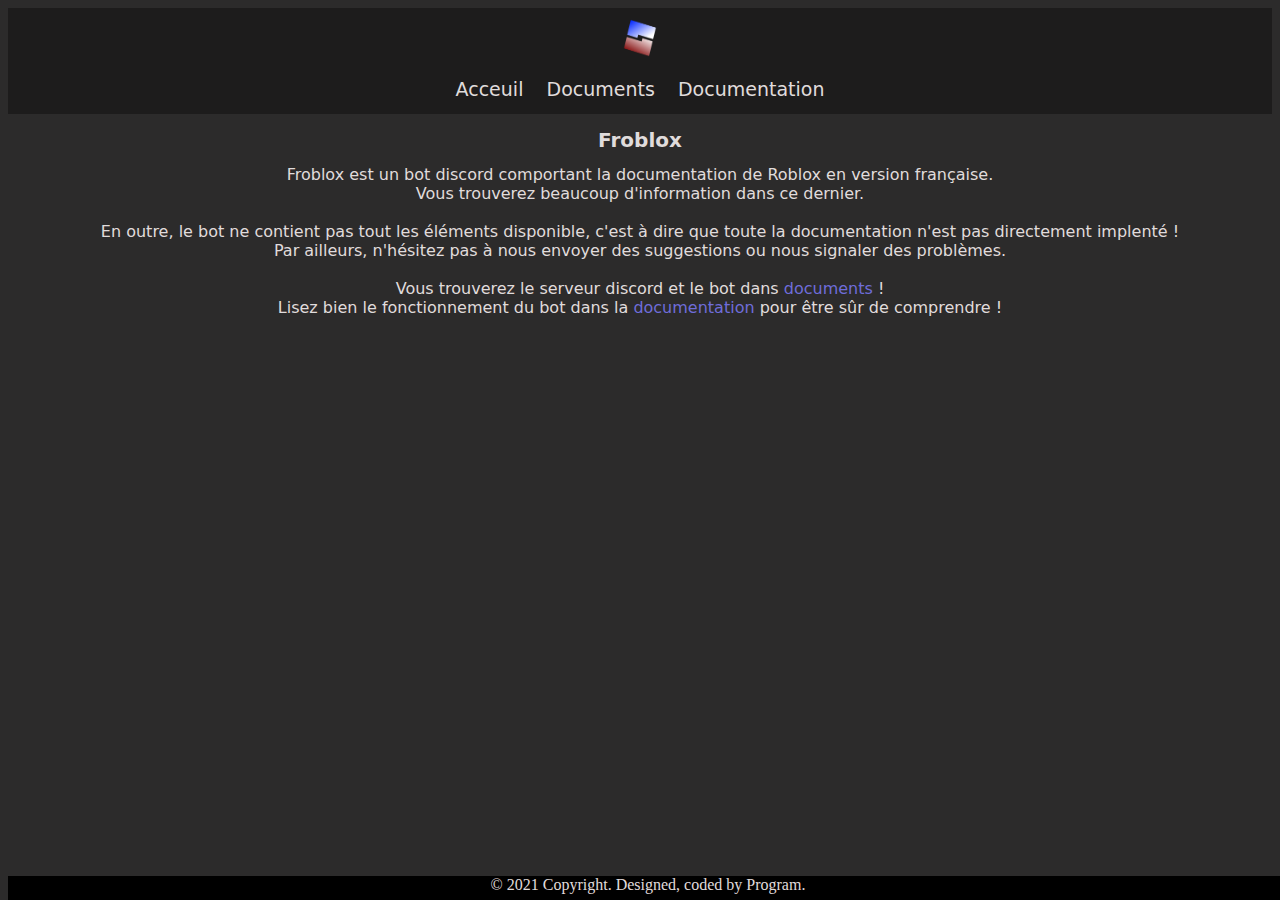
==== index.html @ cba2e609 "Website." ====
<!DOCTYPE html>
<html>
    <head>
        <meta charset="utf-8" />
        <title>Froblox</title>
        <link rel="icon" type="image/png" href="img/Froblox.png"/>
        <link rel="stylesheet" href="main.css">
    </head>

    <body>
        <header class="topbar">
            <a href="index.html" class="topbar-logo"><img src="img/Froblox.png" width=60px height=38px></a>

            <nav class="topbar-nav">
                <a href="index.html">Acceuil</a>
                <a href="documents.html">Documents</a>
                <a href="documentation.html">Documentation</a>
            </nav>
        </header>

        <div class="center">
            <h1>Froblox</h1>

            <p>
                Froblox est un bot discord comportant la documentation de Roblox en version française. <br>
                Vous trouverez beaucoup d'information dans ce dernier. 
            </p><br><br>

            <p>
                En outre, le bot ne contient pas tout les éléments disponible, c'est à dire que toute la documentation n'est pas directement implenté !<br>
                Par ailleurs, n'hésitez pas à nous envoyer des suggestions ou nous signaler des problèmes. 
            </p><br><br>

            <p>
                Vous trouverez le serveur discord et le bot dans <a class="info" href="documents.html">documents</a> ! <br>
                Lisez bien le fonctionnement du bot dans la <a class="info" href="documentation.html">documentation</a> pour être sûr de comprendre !
            </p>
        </div>

        <footer>
            © 2021 Copyright. Designed, coded by Program.
        </footer>
    </body>
</html>
---- main.css ----
body {
  background-color: #2c2b2b;
  font-family: system-ui;
}

.topbar {
  background-color: rgba(24, 23, 23, 0.712);
}
.topbar a {
  text-decoration: none;
}

.topbar-logo {
  font-size: 26px;
  display: block;
  text-align: center;
  padding: 11px 0;
}

.topbar-nav {
  text-align: center;
  padding-bottom: 10px;
  line-height: 1.6;
}
.topbar-nav a {
  font-size: 19px;
  color: #e0dcdc;
  display: inline-block;
  line-height: 1.6;
  margin-right: 0 16px;
  padding: 0 9px;
  transition: color 0.25s;
}
.topbar-nav a:hover, .topbar-nav a:active {
  color: #FFF;
}

.center {
  text-align: center;
}

h1, h2, p {
  color: #e0dcdc;
}

h1 {
  font-size: 20px;
}

h2 {
  font-size: 18.5px;
}

p {
  display: inline-block;
  margin: 0 2px;
  padding: 0 3px;
  font-size: 16px;
}

.info {
  color: #6f6dda;
  text-decoration: none;
}

footer {
  color: #e0dcdc;
  text-align: center;
  background-color: black;
  font-size: 16px;
  height: 24px;
  width: 100%;
  position: fixed;
  bottom: 0;
  font-family: "Segoe UI", Georgia, Serif;
}

/*# sourceMappingURL=main.css.map */
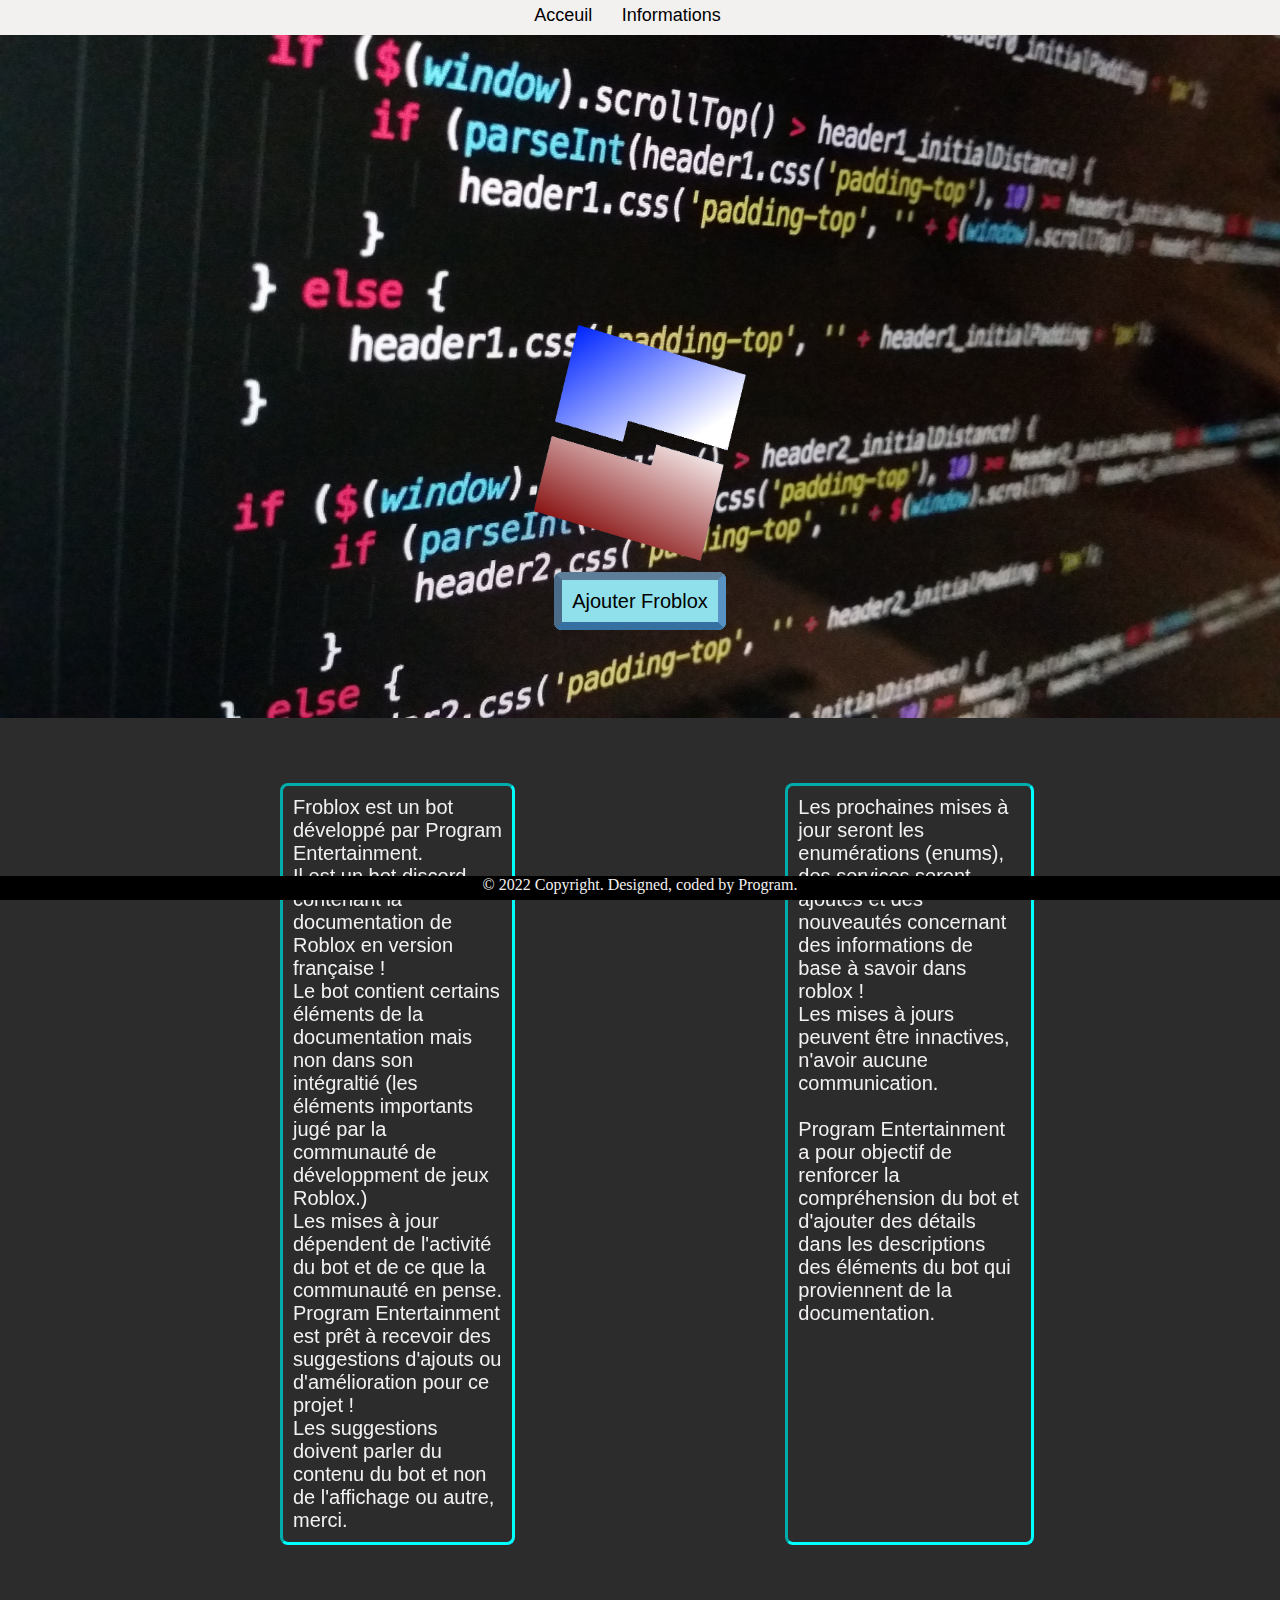
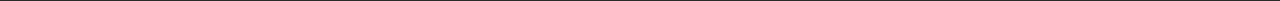
==== commit f7481d33: "Froblox Updated" ====
--- a/index.html
+++ b/index.html
@@ -8,37 +8,52 @@
     </head>
 
     <body>
-        <header class="topbar">
-            <a href="index.html" class="topbar-logo"><img src="img/Froblox.png" width=60px height=38px></a>
-
-            <nav class="topbar-nav">
-                <a href="index.html">Acceuil</a>
-                <a href="documents.html">Documents</a>
-                <a href="documentation.html">Documentation</a>
-            </nav>
-        </header>
-
-        <div class="center">
-            <h1>Froblox</h1>
-
-            <p>
-                Froblox est un bot discord comportant la documentation de Roblox en version française. <br>
-                Vous trouverez beaucoup d'information dans ce dernier. 
-            </p><br><br>
-
-            <p>
-                En outre, le bot ne contient pas tout les éléments disponible, c'est à dire que toute la documentation n'est pas directement implenté !<br>
-                Par ailleurs, n'hésitez pas à nous envoyer des suggestions ou nous signaler des problèmes. 
-            </p><br><br>
-
-            <p>
-                Vous trouverez le serveur discord et le bot dans <a class="info" href="documents.html">documents</a> ! <br>
-                Lisez bien le fonctionnement du bot dans la <a class="info" href="documentation.html">documentation</a> pour être sûr de comprendre !
-            </p>
+        <div class="acceuil" id="acceuil">
+            <header class="topbar">
+                <nav class="topbar-nav">
+                    <a class="topbar-nav-items" href="#acceuil">Acceuil</a>
+                    <a class="topbar-nav-items" href="#info">Informations</a>
+                </nav>
+            </header><br>
         </div>
 
-        <footer>
-            © 2021 Copyright. Designed, coded by Program.
-        </footer>
+        <img class="font-img" src="img/Font1.jpg" height="700px" width="100%">
+
+        <div class="content"> 
+            <div class="button-content">
+                <img class="logo" src="img/Froblox.png" width="400" height="250"><br><br>
+                <a class="button" href="">Ajouter Froblox</a>
+            </div>
+
+            <div class="separator"></div>
+    
+            <div class="info" id="info">
+                <p class="content-info">
+                    Froblox est un bot développé par Program Entertainment. <br>
+                    Il est un bot discord contenant la documentation de Roblox en version française ! <br>
+                    Le bot contient certains éléments de la documentation mais non dans son intégraltié (les éléments importants jugé par la communauté de développment de jeux Roblox.) <br>
+                    Les mises à jour dépendent de l'activité du bot et de ce que la communauté en pense. <br>
+                    Program Entertainment est prêt à recevoir des suggestions d'ajouts ou d'amélioration pour ce projet ! <br>
+                    Les suggestions doivent parler du contenu du bot et non de l'affichage ou autre, merci.
+                </p>
+
+                <p class="content-info">
+                    Les prochaines mises à jour seront les enumérations (enums), des services seront ajoutés et des nouveautés concernant des informations de base à savoir dans roblox ! <br>
+                    Les mises à jours peuvent être innactives, n'avoir aucune communication.
+
+                    <br><br>
+
+                    Program Entertainment a pour objectif de renforcer la compréhension du bot et d'ajouter des détails dans les descriptions des éléments du bot qui proviennent de la documentation.
+                    <br>
+                    
+                </p>
+            </div>
+    
+            <br><br>
+    
+            <footer>
+                © 2022 Copyright. Designed, coded by Program.
+            </footer>
+        </div>
     </body>
 </html>--- a/main.css
+++ b/main.css
@@ -1,72 +1,107 @@
 body {
-  background-color: #2c2b2b;
-  font-family: system-ui;
+  font-family: "Segoe UI", Tahoma, Geneva, Verdana, sans-serif;
+  margin: 0;
+  background-color: #2c2c2c;
+}
+
+.separator {
+  height: 150px;
 }
 
 .topbar {
-  background-color: rgba(24, 23, 23, 0.712);
+  z-index: 2;
+  display: inline-block;
+  position: fixed;
+  background-color: #f3f0f0;
+  height: 35px;
+  width: 100%;
 }
-.topbar a {
+.topbar .topbar-nav {
+  margin-top: 5px;
+  text-align: center;
+}
+.topbar .topbar-nav .topbar-nav-items {
+  margin-right: 25px;
+  display: inline-block;
+  font-size: 18px;
+  color: black;
   text-decoration: none;
 }
-
-.topbar-logo {
-  font-size: 26px;
-  display: block;
-  text-align: center;
-  padding: 11px 0;
+.topbar .topbar-nav .topbar-nav-items:hover, .topbar .topbar-nav .topbar-nav-items:active {
+  color: #f8f8f8;
 }
 
-.topbar-nav {
-  text-align: center;
-  padding-bottom: 10px;
-  line-height: 1.6;
-}
-.topbar-nav a {
-  font-size: 19px;
-  color: #e0dcdc;
-  display: inline-block;
-  line-height: 1.6;
-  margin-right: 0 16px;
-  padding: 0 9px;
-  transition: color 0.25s;
-}
-.topbar-nav a:hover, .topbar-nav a:active {
-  color: #FFF;
+.font-img {
+  z-index: auto;
+  position: fixed;
 }
 
-.center {
-  text-align: center;
-}
-
-h1, h2, p {
-  color: #e0dcdc;
-}
-
-h1 {
-  font-size: 20px;
-}
-
-h2 {
-  font-size: 18.5px;
-}
-
-p {
-  display: inline-block;
-  margin: 0 2px;
-  padding: 0 3px;
-  font-size: 16px;
+.content {
+  z-index: 2;
+  color: #f3f0f0;
+  margin-top: 300px;
 }
 
 .info {
-  color: #6f6dda;
+  display: flex;
+  flex-direction: row;
+  z-index: 2;
+  width: 80%;
+  height: auto;
+  margin: 0 10px;
+}
+.info .content-info {
+  z-index: 2;
+  font-size: 20px;
+  color: #f3f0f0;
+  border-radius: 0.5rem;
+  border: inset;
+  border-width: 3px;
+  border-color: aqua;
+  margin-left: 270px;
+  padding-top: 10px;
+  padding-bottom: 10px;
+  padding-left: 10px;
+  padding-right: 10px;
+}
+
+.button-content {
+  position: relative;
+  text-align: center;
+}
+.button-content .button {
+  z-index: 1;
+  padding: 10px 10px;
+  color: black;
+  border-color: aqua;
+  font-size: 20px;
   text-decoration: none;
+  border: inset;
+  border-width: 8px;
+  border-radius: 0.5rem;
+  border-left-color: #78afdd;
+  border-top-color: #91c3ec;
+  border-right-color: #5893c4;
+  border-bottom-color: #3570a0;
+  background-color: #8fe0eb;
+}
+.button-content .button:hover, .button-content .button:active {
+  border-left-color: #78afdd;
+  border-top-color: #91c3ec;
+  border-right-color: #5893c4;
+  border-bottom-color: #3570a0;
+  background-color: #242323;
+  color: white;
+  transition: color 0.25s;
+  transition: background-color 0.25s;
 }
 
 footer {
-  color: #e0dcdc;
+  z-index: 2;
+  position: relative;
   text-align: center;
   background-color: black;
+  color: #f3f0f0;
   font-size: 16px;
   height: 24px;
   width: 100%;
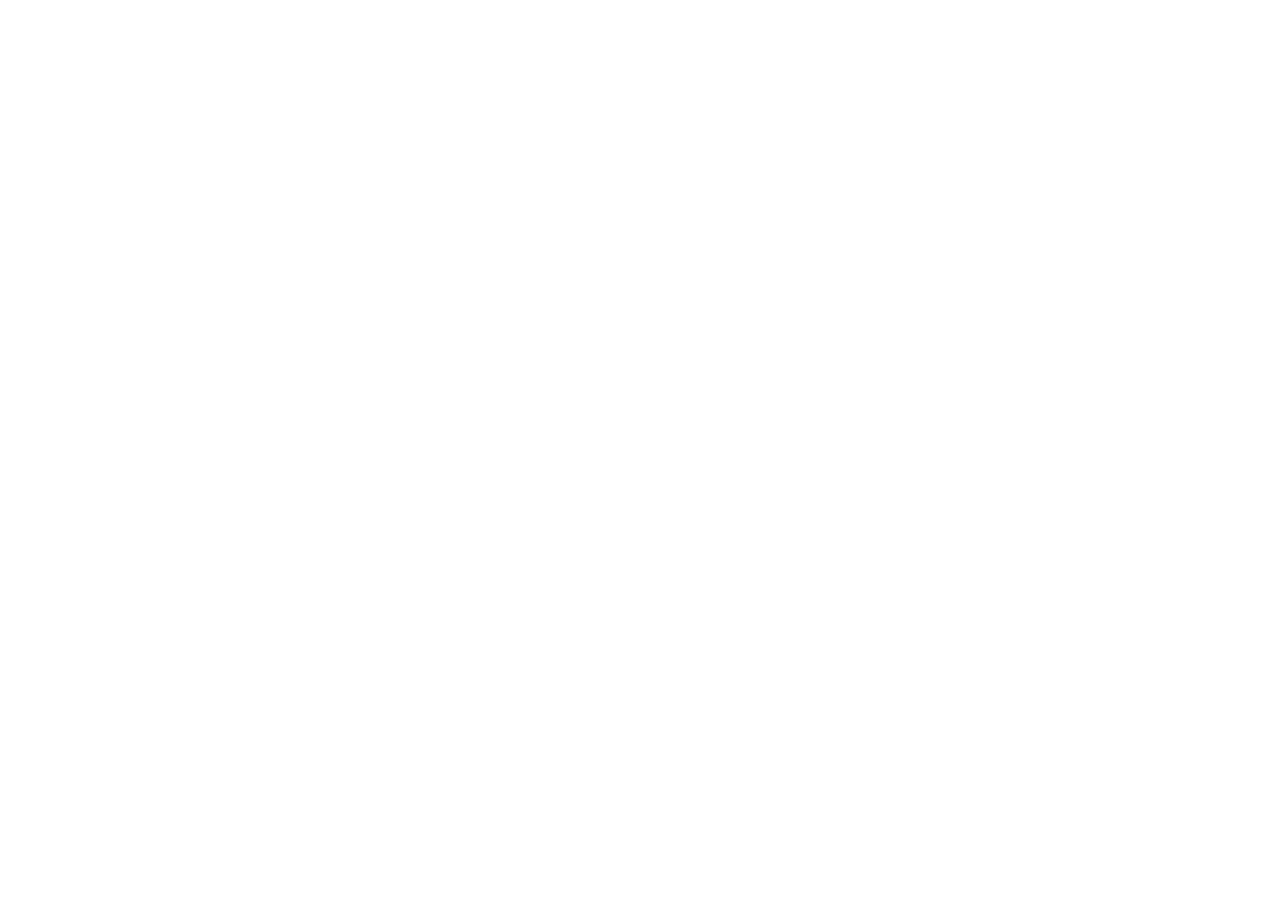
==== commit 6a0dc49f: "NEW DESIGN COMING" ====
--- a/index.html
+++ b/index.html
@@ -8,52 +8,6 @@
     </head>
 
     <body>
-        <div class="acceuil" id="acceuil">
-            <header class="topbar">
-                <nav class="topbar-nav">
-                    <a class="topbar-nav-items" href="#acceuil">Acceuil</a>
-                    <a class="topbar-nav-items" href="#info">Informations</a>
-                </nav>
-            </header><br>
-        </div>
 
-        <img class="font-img" src="img/Font1.jpg" height="700px" width="100%">
-
-        <div class="content"> 
-            <div class="button-content">
-                <img class="logo" src="img/Froblox.png" width="400" height="250"><br><br>
-                <a class="button" href="">Ajouter Froblox</a>
-            </div>
-
-            <div class="separator"></div>
-    
-            <div class="info" id="info">
-                <p class="content-info">
-                    Froblox est un bot développé par Program Entertainment. <br>
-                    Il est un bot discord contenant la documentation de Roblox en version française ! <br>
-                    Le bot contient certains éléments de la documentation mais non dans son intégraltié (les éléments importants jugé par la communauté de développment de jeux Roblox.) <br>
-                    Les mises à jour dépendent de l'activité du bot et de ce que la communauté en pense. <br>
-                    Program Entertainment est prêt à recevoir des suggestions d'ajouts ou d'amélioration pour ce projet ! <br>
-                    Les suggestions doivent parler du contenu du bot et non de l'affichage ou autre, merci.
-                </p>
-
-                <p class="content-info">
-                    Les prochaines mises à jour seront les enumérations (enums), des services seront ajoutés et des nouveautés concernant des informations de base à savoir dans roblox ! <br>
-                    Les mises à jours peuvent être innactives, n'avoir aucune communication.
-
-                    <br><br>
-
-                    Program Entertainment a pour objectif de renforcer la compréhension du bot et d'ajouter des détails dans les descriptions des éléments du bot qui proviennent de la documentation.
-                    <br>
-                    
-                </p>
-            </div>
-    
-            <br><br>
-    
-            <footer>
-                © 2022 Copyright. Designed, coded by Program.
-            </footer>
-        </div>
     </body>
 </html>